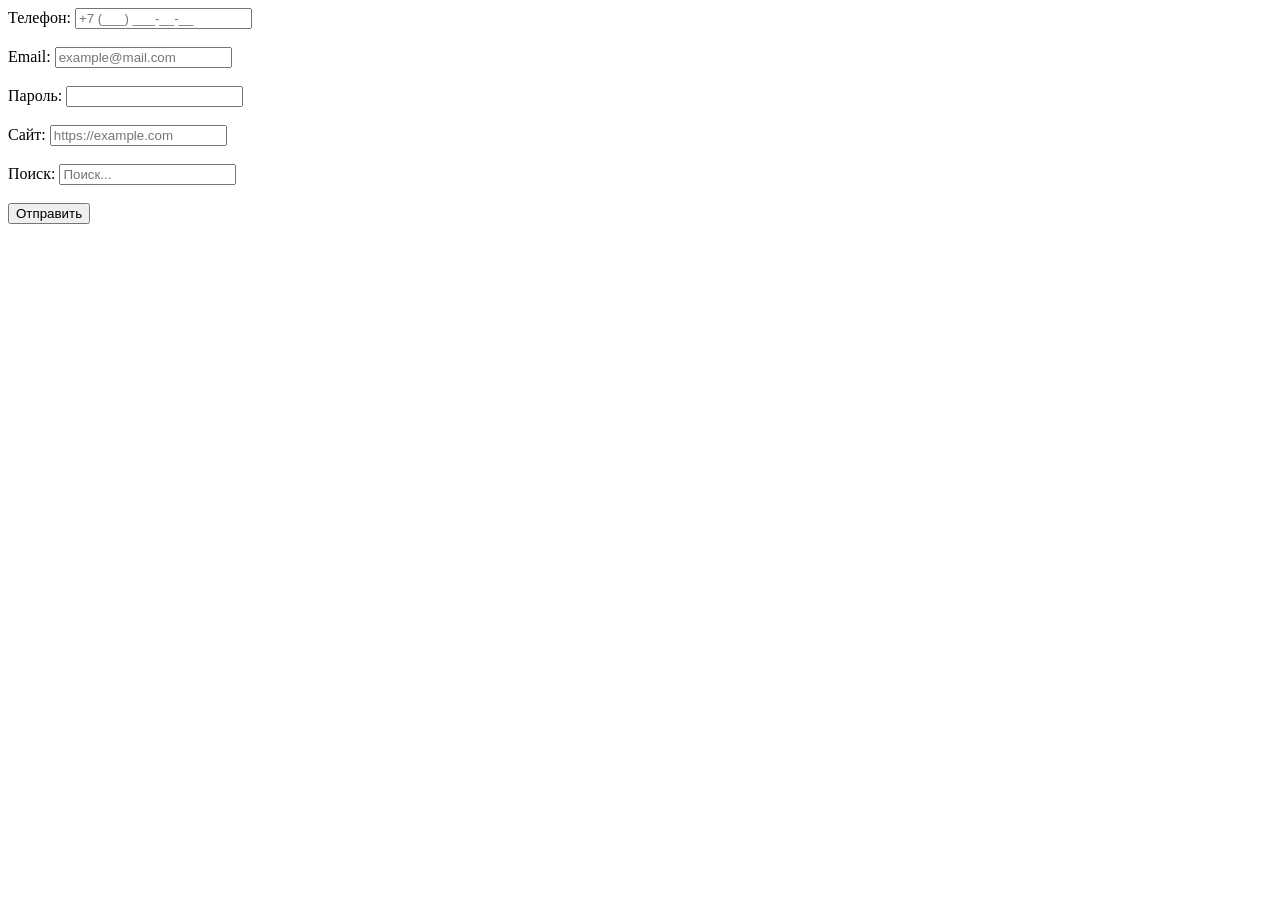
==== my-site/forms.html @ 2a66aa6d "Added index.html" ====
<!DOCTYPE html>
<html lang="ru-RU">
<head>
    <meta charset="UTF-8">
    <meta name="viewport" content="width=device-width, initial-scale=1.0">
    <title>Document</title>
</head>
<body>
    <div>
        <form>
            <label> Телефон: <input type="tel" placeholder="+7 (___) ___-__-__" /> </label>
            <br /><br />
            <label> Email: <input type="email" placeholder="example@mail.com" /> </label>
            <br /><br />
            <label> Пароль: <input type="password" /> </label>
            <br /><br />
            <label> Сайт: <input type="url" placeholder="https://example.com" /> </label>
            <br /><br />
            <label> Поиск: <input type="search" placeholder="Поиск..." /> </label>
            <br /><br />
            <input type="submit" value="Отправить" />
        </form>
    </div>
</body>
</html>
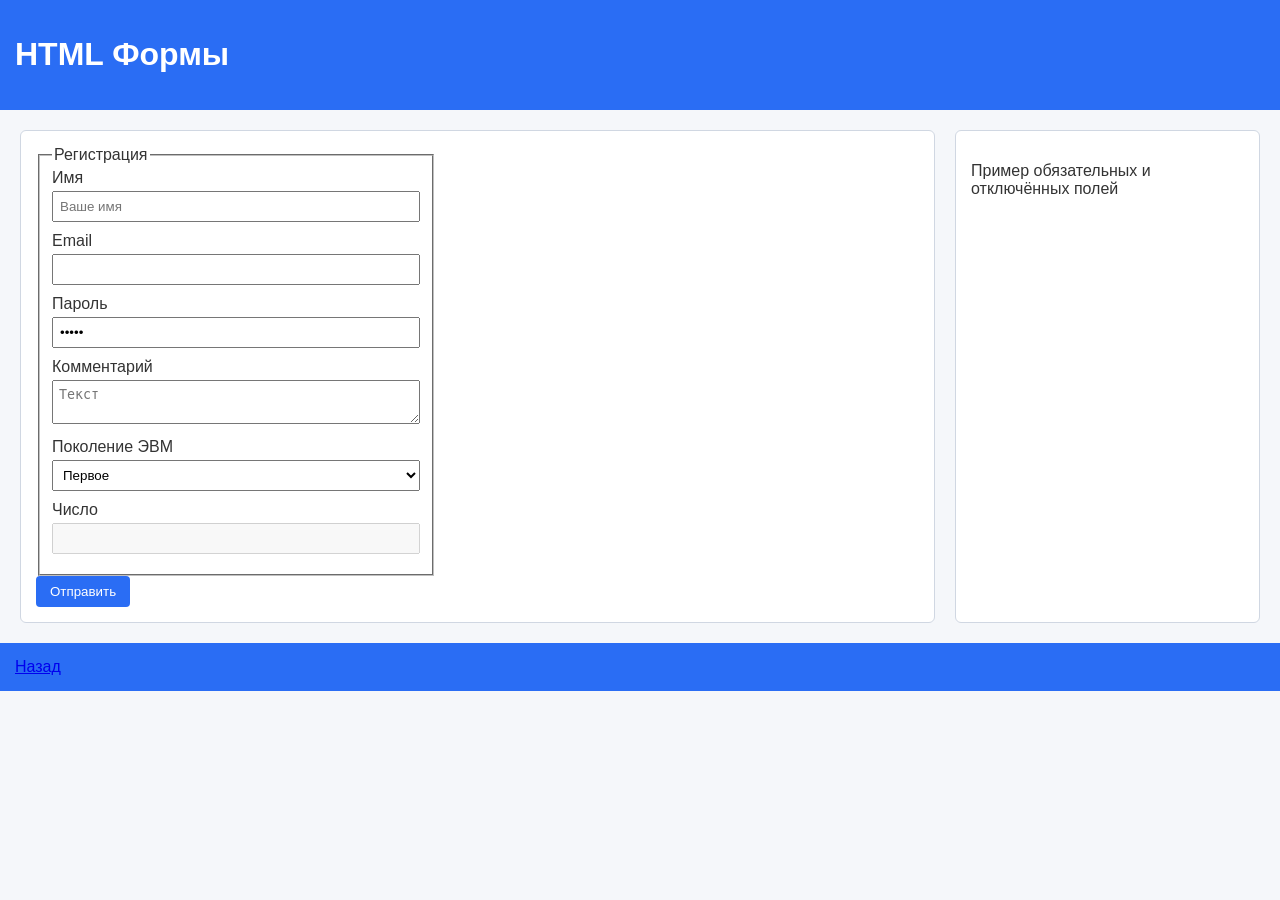
==== commit e2463bff: "Change forms.html and CSS" ====
--- a/my-site/forms.html
+++ b/my-site/forms.html
@@ -3,23 +3,52 @@
 <head>
     <meta charset="UTF-8">
     <meta name="viewport" content="width=device-width, initial-scale=1.0">
-    <title>Document</title>
+    <title>Формы</title>
+    <link rel="stylesheet" href="style.css" />
 </head>
 <body>
-    <div>
-        <form>
-            <label> Телефон: <input type="tel" placeholder="+7 (___) ___-__-__" /> </label>
-            <br /><br />
-            <label> Email: <input type="email" placeholder="example@mail.com" /> </label>
-            <br /><br />
-            <label> Пароль: <input type="password" /> </label>
-            <br /><br />
-            <label> Сайт: <input type="url" placeholder="https://example.com" /> </label>
-            <br /><br />
-            <label> Поиск: <input type="search" placeholder="Поиск..." /> </label>
-            <br /><br />
-            <input type="submit" value="Отправить" />
-        </form>
-    </div>
+    <header>
+        <h1>HTML Формы</h1>
+    </header>
+    <main>
+        <section>
+            <form>
+                <fieldset>
+                    <legend>Регистрация</legend>
+                    <label>
+                        Имя <input type="text" placeholder="Ваше имя" required />
+                    </label>
+                    <label>
+                        Email <input type="email" autocomplete="email /">
+                    </label>
+                    <label>
+                        Пароль <input type="password" readonly value="12345" />
+                    </label>
+                    <label>
+                        Комментарий <textarea placeholder="Текст"></textarea>
+                    </label>
+                    <label>
+                        Поколение ЭВМ
+                        <select>
+                            <optgroup label="ЭВМ">
+                                <option>Первое</option>
+                                <option>Второе</option>
+                            </optgroup>
+                        </select>
+                    </label>
+                    <label>
+                        Число <input type="number" inputmode="numeric" disabled />
+                    </label>
+                </fieldset>
+                <button type="submit">Отправить</button>
+            </form>
+        </section>
+        <aside>
+            <p>Пример обязательных и отключённых полей</p>
+        </aside>
+    </main>
+    <footer>
+        <a href="index.html">Назад</a>
+    </footer>
 </body>
 </html>
--- a/my-site/style.css
+++ b/my-site/style.css
@@ -0,0 +1,86 @@
+* {
+    box-sizing: border-box;
+}
+
+body {
+    margin: 0;
+    font-family: Arial, Helvetica, sans-serif;
+    background: #f5f7fa;
+    color: #333;
+}
+
+header,
+footer {
+    background: #2a6df4;
+    color: white;
+    padding: 15px;
+}
+
+nav {
+    background: #eef2ff;
+    padding: 10px;
+    display: flex;
+    gap: 10px;
+}
+
+nav a {
+    text-decoration: none;
+    color: #2a6df4;
+    font-weight: bold;
+}
+
+nav a:hover {
+    text-decoration: underline;
+}
+
+main {
+    display: grid;
+    grid-template-columns: 3fr 1fr;
+    gap: 20px;
+    padding: 20px;
+}
+
+section,
+aside {
+    background: white;
+    padding: 15px;
+    border-radius: 6px;
+    border: 1px solid #d0d7e2;
+}
+
+button {
+    background: #2a6df4;
+    color: white;
+    border: none;
+    padding: 8px 14px;
+    cursor: pointer;
+    border-radius: 4px;
+}
+
+button:hover {
+    opacity: 0.85;
+}
+
+blockquote {
+    border-left: 4px solid #2a6df4;
+    padding-left: 10px;
+    margin: 10px 0;
+    font-style: italic;
+}
+
+form {
+    max-width: 400px;
+}
+
+label {
+    display: block;
+    margin-bottom: 10px;
+}
+
+input,
+textarea,
+select {
+    width: 100%;
+    padding: 6px;
+    margin-top: 4px;
+}
